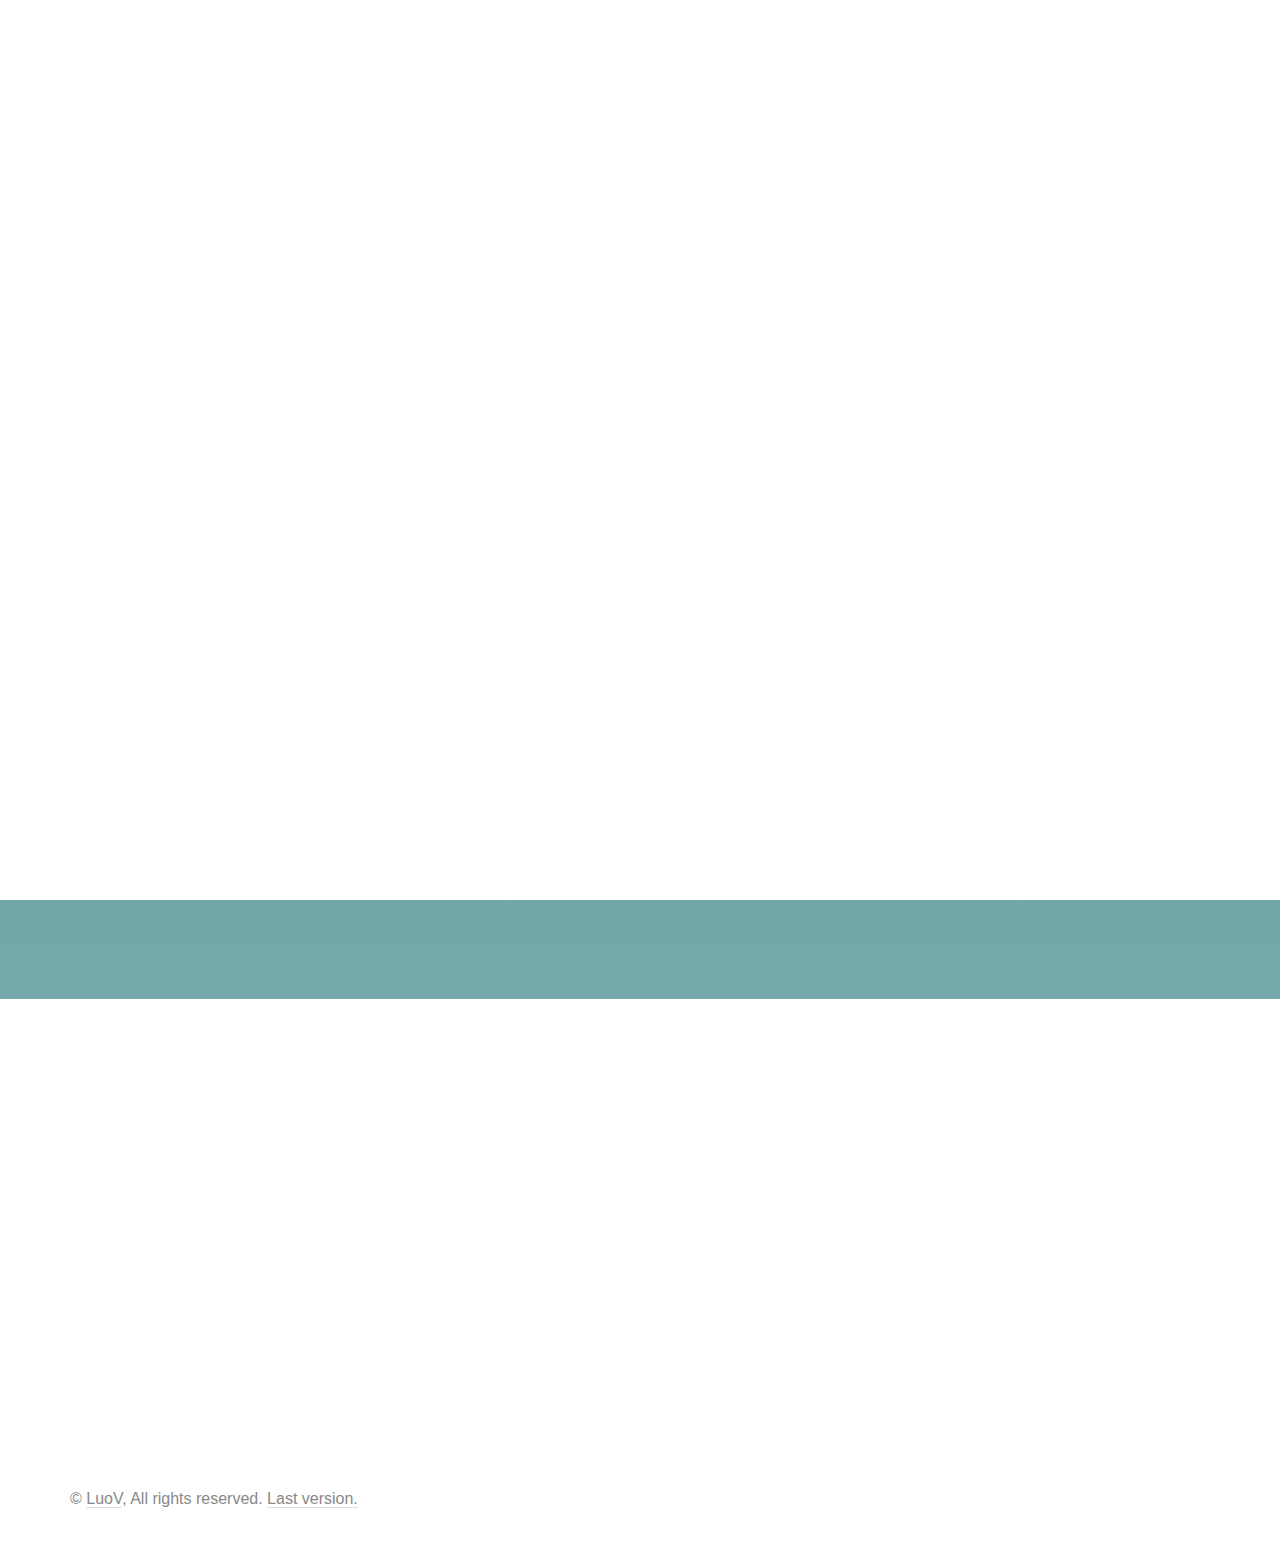
==== time.html @ fd767d5a "修改完成" ====
<!DOCTYPE html>
<html lang="en">

	<head>

		<meta charset="utf-8">
		<meta http-equiv="X-UA-Compatible" content="IE=edge">
		<meta name="viewport" content="width=device-width, initial-scale=1">
		<title>时光 Times -贤柳阁 | LuoV</title>
		<!-- <script type="text/javascript" src="https://cdn.bootcss.com/jquery/3.4.1/jquery.min.js"></script> -->
		<script type="text/javascript" src="assets/js/js.js"></script>
		<script type="text/javascript" src="assets/js/calendar.min.js"></script>
		<!-- <script type="text/javascript" src="assets/js/jump.js"></script> -->
		<!-- Favicon and touch icons -->
		<link rel="shortcut icon" href="assets/ico/favicon.ico">
		<link rel="apple-touch-icon-precomposed" sizes="144x144" href="assets/ico/apple-touch-icon-144-precomposed.png">
		<link rel="apple-touch-icon-precomposed" sizes="114x114" href="assets/ico/apple-touch-icon-114-precomposed.png">
		<link rel="apple-touch-icon-precomposed" sizes="72x72" href="assets/ico/apple-touch-icon-72-precomposed.png">
		<link rel="apple-touch-icon-precomposed" href="assets/ico/apple-touch-icon-57-precomposed.png">

		<!-- CNZZ统计代码 -->
		<script type="text/javascript">
			var cnzz_protocol = (("https:" == document.location.protocol) ? " https://" : " http://");
			document.write(unescape("%3Cspan style='display:none;'  id='cnzz_stat_icon_1274914062'%3E%3C/span%3E%3Cscript src='" +
				cnzz_protocol + "s19.cnzz.com/z_stat.php%3Fid%3D1274914062' type='text/javascript'%3E%3C/script%3E"));
		</script>
		<!-- 百度统计代码 -->
		<script>
			var _hmt = _hmt || [];
			(function() {
				var hm = document.createElement("script");
				hm.src = "https://hm.baidu.com/hm.js?3c99df2096211f5814fd2cfb5d4cb726";
				var s = document.getElementsByTagName("script")[0];
				s.parentNode.insertBefore(hm, s);
			})();
		</script>
		<!-- <script src="https://v1.hitokoto.cn/?c=i&encode=js&select=%23hitokoto" defer></script/> -->
		<script src="https://sdk.jinrishici.com/v2/browser/jinrishici.js" charset="utf-8"></script>
		<!-- CSS -->
		<link rel="stylesheet" href="assets/fonts/googleapis-fonts/fonts.css?family=Roboto:400,100,300,500">
		<link rel="stylesheet" href="assets/bootstrap/css/bootstrap.min.css">
		<link rel="stylesheet" href="assets/css/font-awesome.min.css">
		<link rel="stylesheet" href="assets/css/animate.css">
		<link rel="stylesheet" href="assets/css/form-elements.css">
		<link rel="stylesheet" href="assets/css/style.css">
		<link rel="stylesheet" href="assets/css/media-queries.css">

		<!-- HTML5 Shim and Respond.js IE8 support of HTML5 elements and media queries -->
		<!-- WARNING: Respond.js doesn't work if you view the page via file:// -->
		<!--[if lt IE 9]>
            <script src="https://oss.maxcdn.com/libs/html5shiv/3.7.0/html5shiv.js"></script>
            <script src="https://oss.maxcdn.com/libs/respond.js/1.4.2/respond.min.js"></script>
        <![endif]-->

		<!--[if gte IE 9]>
        	<style type="text/css">
        		.gradient {
        			filter: none;
        		}
        	</style>
        <![endif]-->

	</head>

	<body>

		<!-- Loader -->
		<div class="loader">
			<div class="loader-img"></div>
		</div>

		<!-- Top content -->
		<div class="top-content">

			<div class="top-content-gradient gradient"></div>

			<!-- Top menu -->
			<nav class="navbar navbar-inverse navbar-no-bg" role="navigation">
				<div class="container">
					<div class="navbar-header">
						<button type="button" class="navbar-toggle collapsed" data-toggle="collapse" data-target="#top-navbar-1">
							<span class="sr-only">Site move to new address</span>
							<span class="icon-bar"></span>
							<span class="icon-bar"></span>
							<span class="icon-bar"></span>
						</button>
						<a class="navbar-brand" href="index.html">Eternal charm, Endless sound.</a>
					</div>
					<!-- Collect the nav links, forms, and other content for toggling -->
					<div class="collapse navbar-collapse" id="top-navbar-1">
						<ul class="nav navbar-nav navbar-right">
							<li>
								<span class="li-text">
									<iframe allowtransparency="true" frameborder="0" width="410" height="98" scrolling="no" src="//tianqi.2345.com/plugin/widget/index.htm?s=2&z=3&t=1&v=0&d=2&bd=0&k=000000&f=ffffff&ltf=009944&htf=cc0000&q=1&e=1&a=1&c=54511&w=410&h=98&align=center"></iframe>
								 </span>
							</li>
						</ul>
					</div>
				</div>
			</nav>

			<div class="inner-bg">
				<div class="container">
					<div class="row">
						<div class="col-sm-12 text">
							<h1 class="wow fadeInLeftBig" data-wow-duration="1.5s" data-wow-delay="1s">
								<strong id="content">一寸光阴一寸金，寸金难买寸光阴</strong>
							</h1>
							<div class="timer wow fadeInUp" data-wow-duration="1.5s" data-wow-delay="2.5s">
								<div class="years-wrapper">
									<span class="years"></span> <span class="t-text">years /</span>
								</div>
								<div class="mouths-wrapper">
									<span class="mouths"></span> <span class="t-text">months /</span>
								</div>
								<div class="days-wrapper">
									<span class="days"></span> <span class="t-text">days &nbsp;&nbsp;</span>
								</div>
								<div class="hours-wrapper">
									<span class="hours"></span> <span class="t-text">:</span>
								</div>
								<div class="minutes-wrapper">
									<span class="minutes"></span> <span class="t-text">:</span>
								</div>
								<div class="seconds-wrapper">
									<span class="seconds"></span> <span class="t-text"></span>
								</div>
							</div>
							<div class="description wow fadeInLeftBig" data-wow-duration="1.5s" data-wow-delay="2s">
								<p>
									Today is <span class="week">Sun.</span> the <span class="dayth">0</span> day of this year.<span class="congratulations"></span><br>
									今天是星期<span class="week">日</span><span id="lunarInfo"></span>。现在是<span id="lunarTime">子初</span>。
								</p>
							</div>
							<div class="subscribe wow fadeInUp" data-wow-duration="1.5s" data-wow-delay="3s">
								<div class="row">
									<div class="col-sm-12 features wow fadeIn title">
										<p>这句诗词来自<strong id="pTitle"></strong>,作者是<strong id=author></strong>,全文如下：</p><br />
										<p id="mian"></p>
										<p id="tranInfo">诗词大意：</p><br />
										<p id="translate"></p>

									</div>
								</div>
							</div>
						</div>
					</div>
				</div>
			</div>
		</div>
		<!--<div class="copyrights">&copy;<a href="http://luov.top" title="Mr.Luo">LuoV</a></div>-->

		<!-- More info -->
		<div class="none" style="display: none;">
					
						<div class="" data-wow-duration="1.5s" data-wow-delay="4s">
							<div class="years-wrapper">
								<span class="years"></span> <span class="t-text">years /</span>
							</div>
							<div class="days-wrapper">
								<span class="days"></span> <span class="t-text">days /</span>
							</div>
							<div class="hours-wrapper">
								<span class="hours"></span> <span class="t-text">hours /</span>
							</div>
							<div class="minutes-wrapper">
								<span class="minutes"></span> <span class="t-text">minutes /</span>
							</div>
							<div class="seconds-wrapper">
								<span class="seconds"></span> <span class="t-text">seconds</span>
							</div>
						</div>
		</div>
		<div class="features-container section-container">
			<div class="container">
				<div class="row">
					<div class="col-sm-12 features section-description wow fadeIn">
						<h2>旗下网站 | More website</h2>
						<div class="divider-1 wow fadeInUp"><span></span></div>
					</div>
				</div>

				<div class="row">
					<div class="col-sm-3 features-box wow fadeInDown">
						<a href="//luov.top">
							<div class="features-box-icon">
								<span aria-hidden="true" class="icon_cogs"></span>
							</div>
							<h3>罗先生 | Mr.Luo</h3>
						</a>
						<p>我的个人社交与信息平台展示窗口。<br />A platform window to showcase my personal social and informational presence.</p>
					</div>
					<div class="col-sm-3 features-box wow fadeInUp">
						<div class="features-box-icon">
							<span aria-hidden="true" class="icon_pencil"></span>
						</div>
						<a href="//xian6ge.cn">
							<h3>贤柳阁 | Xian6ge</h3>
						</a>
						<p>个人博客，分享好听的歌曲、生活和技术。<br />A personal blog to share great songs, life and technology.</p>
					</div>
					<div class="col-sm-3 features-box wow fadeInDown">
						<div class="features-box-icon">
							<span aria-hidden="true" class="icon_profile"></span>
						</div>
						<a href="http://tianqi.luov.top/">
							<h3>气象万千 | Weather</h3>
						</a>
						<p>一个简单的天气预报网站。<br />A simple weather forecast website. </p>
					</div>
					<div class="col-sm-3 features-box wow fadeInUp">
						<div class="features-box-icon">
							<span aria-hidden="true" class="icon_pin"></span>
						</div>
						<a href="//reward.luov.top/">
							<h3>打赏 | Reward me</h3>
						</a>
						<p>如果觉得我做的不错，请鼓励！<br />If you think I did a good job, please encourage!</p>
					</div>

				</div>
			</div>
		</div>

		<!-- Footer -->
		<footer>
			<div class="container">
				<div class="row">
					<div class="col-sm-12 footer-copyright">
						<!-- The time of the show is Beijing time. --> &copy; <span id="copyyear"></span>
						<a href="https://luov.top" title="Mr.Luo">LuoV</a>, All rights reserved.
						<span> <a href="/001.html">Last version.</span></a>
						<br/>
						<!-- <span style="font-size:80%;">赣ICP备<a
							 href="http://beian.miit.gov.cn/">18012283</a>号&nbsp;
							<span style="padding-left:25px;background:url(https://s1.ax1x.com/2018/09/29/ilmwIH.png) no-repeat left center"
							 rel="nofollow">赣公网安备<a target="_blank" href="http://www.beian.gov.cn/portal/registerSystemInfo?recordcode=36010202000163"
								 style="display:inline-block;text-decoration:none;height:20px;line-height:20px;">
									36010202000163</a>号</span></span>
						</span> -->
					</div>
					<div class="myinfo"></div>
					<div class="myinfo"></div>
				</div>
			</div>
		</footer>

		<!-- Javascript -->
		<script src="assets/js/jquery-1.11.1.min.js"></script>
		<script src="assets/bootstrap/js/bootstrap.min.js"></script>
		<script src="assets/js/jquery.backstretch.min.js"></script>
		<!--<script src="assets/js/jquery.countdown.min.js"></script>-->
		<script src="assets/js/js.js"></script>
		<script src="assets/js/wow.min.js"></script>
		<script src="assets/js/retina-1.1.0.min.js"></script>
		<script src="assets/js/scripts.js"></script>
		<script>
		
		</script>
<script>
WIDGET = {
  CONFIG: {
    "modules": "01234",
    "background": 1,
    "tmpColor": "FFFFFF",
    "tmpSize": 16,
    "cityColor": "FFFFFF",
    "citySize": 16,
    "aqiSize": 16,
    "weatherIconSize": 24,
    "alertIconSize": 18,
    "padding": "10px 10px 10px 10px",
    "shadow": "1",
    "language": "auto",
    "borderRadius": 5,
    "fixed": "false",
    "vertical": "middle",
    "horizontal": "center",
    "key": "F2c7f5en2C"
  }
}
</script>
<script src="https://apip.weatherdt.com/simple/static/js/weather-simple-common.js?v=2.0"></script>
		<!--[if lt IE 10]>
            <script src="assets/js/placeholder.js"></script>
        <![endif]-->

	</body>

</html>
---- assets/fonts/googleapis-fonts/fonts.css ----
/* vietnamese */
@font-face {
  font-family: 'Source Sans Pro';
  font-style: normal;
  font-weight: 300;
  src: local('Source Sans Pro Light'), local('SourceSansPro-Light'), url(./toadOcfmlt9b38dHJxOBGD_j0nMiB9fPhg_k1wdK2h0.woff2) format('woff2');
  unicode-range: U+0102-0103, U+1EA0-1EF9, U+20AB;
}
/* latin-ext */
@font-face {
  font-family: 'Source Sans Pro';
  font-style: normal;
  font-weight: 300;
  src: local('Source Sans Pro Light'), local('SourceSansPro-Light'), url(./toadOcfmlt9b38dHJxOBGDRVvBvQIc1z78c__uoBcyI.woff2) format('woff2');
  unicode-range: U+0100-024F, U+1E00-1EFF, U+20A0-20AB, U+20AD-20CF, U+2C60-2C7F, U+A720-A7FF;
}
/* latin */
@font-face {
  font-family: 'Source Sans Pro';
  font-style: normal;
  font-weight: 300;
  src: local('Source Sans Pro Light'), local('SourceSansPro-Light'), url(./toadOcfmlt9b38dHJxOBGOode0-EuMkY--TSyExeINg.woff2) format('woff2');
  unicode-range: U+0000-00FF, U+0131, U+0152-0153, U+02C6, U+02DA, U+02DC, U+2000-206F, U+2074, U+20AC, U+2212, U+2215, U+E0FF, U+EFFD, U+F000;
}
/* vietnamese */
@font-face {
  font-family: 'Source Sans Pro';
  font-style: normal;
  font-weight: 400;
  src: local('Source Sans Pro'), local('SourceSansPro-Regular'), url(./ODelI1aHBYDBqgeIAH2zlNOAHFN6BivSraYkjhveRHY.woff2) format('woff2');
  unicode-range: U+0102-0103, U+1EA0-1EF9, U+20AB;
}
/* latin-ext */
@font-face {
  font-family: 'Source Sans Pro';
  font-style: normal;
  font-weight: 400;
  src: local('Source Sans Pro'), local('SourceSansPro-Regular'), url(./ODelI1aHBYDBqgeIAH2zlC2Q8seG17bfDXYR_jUsrzg.woff2) format('woff2');
  unicode-range: U+0100-024F, U+1E00-1EFF, U+20A0-20AB, U+20AD-20CF, U+2C60-2C7F, U+A720-A7FF;
}
/* latin */
@font-face {
  font-family: 'Source Sans Pro';
  font-style: normal;
  font-weight: 400;
  src: local('Source Sans Pro'), local('SourceSansPro-Regular'), url(./ODelI1aHBYDBqgeIAH2zlNV_2ngZ8dMf8fLgjYEouxg.woff2) format('woff2');
  unicode-range: U+0000-00FF, U+0131, U+0152-0153, U+02C6, U+02DA, U+02DC, U+2000-206F, U+2074, U+20AC, U+2212, U+2215, U+E0FF, U+EFFD, U+F000;
}
/* vietnamese */
@font-face {
  font-family: 'Source Sans Pro';
  font-style: normal;
  font-weight: 600;
  src: local('Source Sans Pro Semibold'), local('SourceSansPro-Semibold'), url(./toadOcfmlt9b38dHJxOBGClYwVOhDRq2vbpGRTZ7bbs.woff2) format('woff2');
  unicode-range: U+0102-0103, U+1EA0-1EF9, U+20AB;
}
/* latin-ext */
@font-face {
  font-family: 'Source Sans Pro';
  font-style: normal;
  font-weight: 600;
  src: local('Source Sans Pro Semibold'), local('SourceSansPro-Semibold'), url(./toadOcfmlt9b38dHJxOBGFKFh1TDTPrUZWzVp6FtpG8.woff2) format('woff2');
  unicode-range: U+0100-024F, U+1E00-1EFF, U+20A0-20AB, U+20AD-20CF, U+2C60-2C7F, U+A720-A7FF;
}
/* latin */
@font-face {
  font-family: 'Source Sans Pro';
  font-style: normal;
  font-weight: 600;
  src: local('Source Sans Pro Semibold'), local('SourceSansPro-Semibold'), url(./toadOcfmlt9b38dHJxOBGCOFnW3Jk0f09zW_Yln67Ac.woff2) format('woff2');
  unicode-range: U+0000-00FF, U+0131, U+0152-0153, U+02C6, U+02DA, U+02DC, U+2000-206F, U+2074, U+20AC, U+2212, U+2215, U+E0FF, U+EFFD, U+F000;
}
/* vietnamese */
@font-face {
  font-family: 'Source Sans Pro';
  font-style: normal;
  font-weight: 700;
  src: local('Source Sans Pro Bold'), local('SourceSansPro-Bold'), url(./toadOcfmlt9b38dHJxOBGDovqjS_dXPZszO_XltPdNg.woff2) format('woff2');
  unicode-range: U+0102-0103, U+1EA0-1EF9, U+20AB;
}
/* latin-ext */
@font-face {
  font-family: 'Source Sans Pro';
  font-style: normal;
  font-weight: 700;
  src: local('Source Sans Pro Bold'), local('SourceSansPro-Bold'), url(./toadOcfmlt9b38dHJxOBGFxe-GPfKKFmiXaJ_Q0GFr8.woff2) format('woff2');
  unicode-range: U+0100-024F, U+1E00-1EFF, U+20A0-20AB, U+20AD-20CF, U+2C60-2C7F, U+A720-A7FF;
}
/* latin */
@font-face {
  font-family: 'Source Sans Pro';
  font-style: normal;
  font-weight: 700;
  src: local('Source Sans Pro Bold'), local('SourceSansPro-Bold'), url(./toadOcfmlt9b38dHJxOBGEo0As1BFRXtCDhS66znb_k.woff2) format('woff2');
  unicode-range: U+0000-00FF, U+0131, U+0152-0153, U+02C6, U+02DA, U+02DC, U+2000-206F, U+2074, U+20AC, U+2212, U+2215, U+E0FF, U+EFFD, U+F000;
}
/* vietnamese */
@font-face {
  font-family: 'Source Sans Pro';
  font-style: italic;
  font-weight: 300;
  src: local('Source Sans Pro Light Italic'), local('SourceSansPro-LightIt'), url(./fpTVHK8qsXbIeTHTrnQH6E78GtRp3lhchupCJNw8t58.woff2) format('woff2');
  unicode-range: U+0102-0103, U+1EA0-1EF9, U+20AB;
}
/* latin-ext */
@font-face {
  font-family: 'Source Sans Pro';
  font-style: italic;
  font-weight: 300;
  src: local('Source Sans Pro Light Italic'), local('SourceSansPro-LightIt'), url(./fpTVHK8qsXbIeTHTrnQH6Lpx497t94oDua8KfAL9f-E.woff2) format('woff2');
  unicode-range: U+0100-024F, U+1E00-1EFF, U+20A0-20AB, U+20AD-20CF, U+2C60-2C7F, U+A720-A7FF;
}
/* latin */
@font-face {
  font-family: 'Source Sans Pro';
  font-style: italic;
  font-weight: 300;
  src: local('Source Sans Pro Light Italic'), local('SourceSansPro-LightIt'), url(./fpTVHK8qsXbIeTHTrnQH6MAjkyiewWYrWZc50I8hK7I.woff2) format('woff2');
  unicode-range: U+0000-00FF, U+0131, U+0152-0153, U+02C6, U+02DA, U+02DC, U+2000-206F, U+2074, U+20AC, U+2212, U+2215, U+E0FF, U+EFFD, U+F000;
}
/* vietnamese */
@font-face {
  font-family: 'Source Sans Pro';
  font-style: italic;
  font-weight: 400;
  src: local('Source Sans Pro Italic'), local('SourceSansPro-It'), url(./M2Jd71oPJhLKp0zdtTvoM7YHq4FgHI02B8rPccK0FJQ.woff2) format('woff2');
  unicode-range: U+0102-0103, U+1EA0-1EF9, U+20AB;
}
/* latin-ext */
@font-face {
  font-family: 'Source Sans Pro';
  font-style: italic;
  font-weight: 400;
  src: local('Source Sans Pro Italic'), local('SourceSansPro-It'), url(./M2Jd71oPJhLKp0zdtTvoM40tgx99jmYGv_xzYuwd1rU.woff2) format('woff2');
  unicode-range: U+0100-024F, U+1E00-1EFF, U+20A0-20AB, U+20AD-20CF, U+2C60-2C7F, U+A720-A7FF;
}
/* latin */
@font-face {
  font-family: 'Source Sans Pro';
  font-style: italic;
  font-weight: 400;
  src: local('Source Sans Pro Italic'), local('SourceSansPro-It'), url(./M2Jd71oPJhLKp0zdtTvoMxgy2Fsj5sj3EzlXpqVXRKo.woff2) format('woff2');
  unicode-range: U+0000-00FF, U+0131, U+0152-0153, U+02C6, U+02DA, U+02DC, U+2000-206F, U+2074, U+20AC, U+2212, U+2215, U+E0FF, U+EFFD, U+F000;
}
/* vietnamese */
@font-face {
  font-family: 'Source Sans Pro';
  font-style: italic;
  font-weight: 600;
  src: local('Source Sans Pro Semibold Italic'), local('SourceSansPro-SemiboldIt'), url(./fpTVHK8qsXbIeTHTrnQH6CzM2XYAq8cDhaXsrN8WXcA.woff2) format('woff2');
  unicode-range: U+0102-0103, U+1EA0-1EF9, U+20AB;
}
/* latin-ext */
@font-face {
  font-family: 'Source Sans Pro';
  font-style: italic;
  font-weight: 600;
  src: local('Source Sans Pro Semibold Italic'), local('SourceSansPro-SemiboldIt'), url(./fpTVHK8qsXbIeTHTrnQH6OXKTZYPNtG1yMB_YJSqlic.woff2) format('woff2');
  unicode-range: U+0100-024F, U+1E00-1EFF, U+20A0-20AB, U+20AD-20CF, U+2C60-2C7F, U+A720-A7FF;
}
/* latin */
@font-face {
  font-family: 'Source Sans Pro';
  font-style: italic;
  font-weight: 600;
  src: local('Source Sans Pro Semibold Italic'), local('SourceSansPro-SemiboldIt'), url(./fpTVHK8qsXbIeTHTrnQH6GQKuzMuncr0JB710wa2dPI.woff2) format('woff2');
  unicode-range: U+0000-00FF, U+0131, U+0152-0153, U+02C6, U+02DA, U+02DC, U+2000-206F, U+2074, U+20AC, U+2212, U+2215, U+E0FF, U+EFFD, U+F000;
}
---- assets/css/form-elements.css ----
input[type="text"], 
textarea, 
textarea.form-control {
	height: 50px;
    margin: 0;
    padding: 0 20px;
    vertical-align: middle;
    background: #fff;
    border: 0;
    font-family: 'Roboto', sans-serif;
    font-size: 16px;
    font-weight: 300;
    line-height: 50px;
    color: #888;
    -moz-border-radius: 4px; -webkit-border-radius: 4px; border-radius: 4px;
    -moz-box-shadow: none; -webkit-box-shadow: none; box-shadow: none;
    -o-transition: all .3s; -moz-transition: all .3s; -webkit-transition: all .3s; -ms-transition: all .3s; transition: all .3s;
}

textarea, 
textarea.form-control {
	padding-top: 10px;
	padding-bottom: 10px;
	line-height: 30px;
}

input[type="text"]:focus, 
textarea:focus, 
textarea.form-control:focus {
	outline: 0;
	background: #fff;
    border: 0;
    -moz-box-shadow: none; -webkit-box-shadow: none; box-shadow: none;
}

input[type="text"]:-moz-placeholder, textarea:-moz-placeholder, textarea.form-control:-moz-placeholder { color: #888; }
input[type="text"]:-ms-input-placeholder, textarea:-ms-input-placeholder, textarea.form-control:-ms-input-placeholder { color: #888; }
input[type="text"]::-webkit-input-placeholder, textarea::-webkit-input-placeholder, textarea.form-control::-webkit-input-placeholder { color: #888; }



button.btn {
	height: 50px;
    margin: 0;
    padding: 0 20px;
    vertical-align: middle;
    background: #de995e;
    border: 0;
    font-family: 'Roboto', sans-serif;
    font-size: 16px;
    font-weight: 300;
    line-height: 50px;
    color: #fff;
    -moz-border-radius: 4px; -webkit-border-radius: 4px; border-radius: 4px;
    text-shadow: none;
    -moz-box-shadow: none; -webkit-box-shadow: none; box-shadow: none;
    -o-transition: all .3s; -moz-transition: all .3s; -webkit-transition: all .3s; -ms-transition: all .3s; transition: all .3s;
}

button.btn:hover { opacity: 0.6; color: #fff; }

button.btn:active { outline: 0; opacity: 0.6; color: #fff; -moz-box-shadow: none; -webkit-box-shadow: none; box-shadow: none; }

button.btn:focus { outline: 0; opacity: 0.6; background: #de995e; color: #fff; }

button.btn:active:focus, button.btn.active:focus { outline: 0; opacity: 0.6; background: #de995e; color: #fff; }
---- assets/css/style.css ----
body {
    font-family: 'Roboto', sans-serif;
    font-size: 16px;
    font-weight: 300;
    color: #888;
    line-height: 30px;
    text-align: left;
}

strong { font-weight: 500; }

a, a:hover, a:focus {
	color: #de995e;
	text-decoration: none;
    -o-transition: all .3s; -moz-transition: all .3s; -webkit-transition: all .3s; -ms-transition: all .3s; transition: all .3s;
}

h1, h2 {
	margin-top: 10px;
	font-size: 38px;
    font-weight: 100;
    color: #555;
    line-height: 50px;
}

h3 {
	font-size: 22px;
    font-weight: 300;
    color: #555;
    line-height: 30px;
}

img { max-width: 100%; }

.medium-paragraph {
	font-size: 18px;
	line-height: 32px;
}

::-moz-selection { background: #de995e; color: #fff; text-shadow: none; }
::selection { background: #de995e; color: #fff; text-shadow: none; }


/***** Loader *****/

.loader {
	position: fixed;
	top: 0;
	left: 0;
	right: 0;
	bottom: 0;
	width: 100%;
	height: 100%;
	background: #fff;
	overflow: hidden !important;
	z-index: 99999;
}

.loader-img {
	position: absolute;
	left: 50%;
	top: 50%;
	margin: -30px 0 0 -30px;
	width: 60px;
	height: 60px;
	background: url(../img/loading.gif) center center no-repeat;
}


/***** General style, all sections *****/

.section-container {
    margin: 0 auto;
    padding-bottom: 80px;
}

.section-description {
	margin-top: 60px;
    padding-bottom: 10px;
}

.section-description p {
    margin-top: 20px;
}


/***** Divider *****/

.divider-1 span {
	display: inline-block;
	width: 200px;
	height: 1px;
	background: #ddd;
}


/***** Top menu *****/

.navbar {
	padding-top: 10px;
	background: #333;
	background: rgba(51, 51, 51, 0.3);
	border: 0;
	-o-transition: all .3s; -moz-transition: all .3s; -webkit-transition: all .3s; -ms-transition: all .3s; transition: all .3s;
}
.navbar.navbar-no-bg { background: none; }

ul.navbar-nav {
	font-size: 16px;
	color: #fff;
}

.navbar-inverse ul.navbar-nav li { padding-top: 8px; padding-bottom: 8px; }

.navbar-inverse ul.navbar-nav li .li-text { opacity: 0.8; }

.navbar-inverse ul.navbar-nav li a { display: inline; padding: 0; color: #fff; }
.navbar-inverse ul.navbar-nav li a:hover { color: #fff; opacity: 1; border-bottom: 1px solid #fff; }
.navbar-inverse ul.navbar-nav li a:focus { color: #fff; outline: 0; opacity: 1; border-bottom: 1px solid #fff; }

.navbar-inverse ul.navbar-nav li .li-social a {
	margin: 0 5px;
	font-size: 28px;
	vertical-align: middle;
}
.navbar-inverse ul.navbar-nav li .li-social a:hover, 
.navbar-inverse ul.navbar-nav li .li-social a:focus { opacity: 0.6; border: 0; color: #fff; }

.navbar-brand {
	width: 104px;
	background: url(../img/logo.png) left center no-repeat;
	text-indent: -99999px;
}
.navbar>.container .navbar-brand { margin-left: 0; }


/***** Top content *****/

.inner-bg {
    padding: 120px 0 200px 0;
}

.top-content {
	position: relative;
}

.top-content-gradient {
	position: absolute;
	top: 0;
	left: 0;
	width: 100%;
	height: 100%;
	opacity: 0.7;
	
	background: rgb(34,112,115); /* Old browsers */
	/* IE9 SVG, needs conditional override of 'filter' to 'none' */
	background: url([data-uri]);
	background: -moz-linear-gradient(top,  rgba(34,112,115,1) 0%, rgba(57,131,134,1) 100%); /* FF3.6+ */
	background: -webkit-gradient(linear, left top, left bottom, color-stop(0%,rgba(34,112,115,1)), color-stop(100%,rgba(57,131,134,1))); /* Chrome,Safari4+ */
	background: -webkit-linear-gradient(top,  rgba(34,112,115,1) 0%,rgba(57,131,134,1) 100%); /* Chrome10+,Safari5.1+ */
	background: -o-linear-gradient(top,  rgba(34,112,115,1) 0%,rgba(57,131,134,1) 100%); /* Opera 11.10+ */
	background: -ms-linear-gradient(top,  rgba(34,112,115,1) 0%,rgba(57,131,134,1) 100%); /* IE10+ */
	background: linear-gradient(to bottom,  rgba(34,112,115,1) 0%,rgba(57,131,134,1) 100%); /* W3C */
	filter: progid:DXImageTransform.Microsoft.gradient( startColorstr='#227073', endColorstr='#398386',GradientType=0 ); /* IE6-8 */
}

.top-content .text {
	color: #fff;
}

.top-content .text h1 { color: #fff; }

.top-content .description {
	margin: 20px 0 10px 0;
}

.top-content .description p { opacity: 0.8; 
	font-size: 20px;}

.timer {
    margin-top: 50px;
}
.timer .years-wrapper,
.timer .mouths-wrapper,
.timer .days-wrapper,
.timer .hours-wrapper,
.timer .minutes-wrapper,
.timer .seconds-wrapper,
.countdown .years-wrapper,
.countdown .mouths-wrapper,
.countdown .days-wrapper,
.countdown .hours-wrapper,
.countdown .minutes-wrapper,
.countdown .seconds-wrapper{
    display: inline-block;
}

.timer .years,
.timer .mouths,
.timer .days,
.timer .hours,
.timer .minutes,
.timer .seconds {
    font-size: 80px;
    font-weight: 100;
    line-height: 90px;
}
.countdown{
	margin-top: 20px;
	}
.countdown .years,
.countdown .mouths,
.countdown .days,
.countdown .hours,
.countdown .minutes,
.countdown .seconds {
    font-size: 50px;
    font-weight: 100;
    line-height: 60px;
}

.timer .t-text,
.countdown .t-text
{ opacity: 0.8; }

.subscribe {
	position: relative;
	margin-top: 55px;
}

.subscribe input.subscribe-email {
	width: 320px;
}

.subscribe .success-message {
	display: none;
	opacity: 0.8;
}

.subscribe .error-message {
	display: none;
	position: absolute;
	left: 0;
	bottom: -60px;
	width: 100%;
	opacity: 0.8;
}


/***** Features *****/

.features {
	padding-bottom: 30px;
}

/* .features p{
	font-size: 20px;
} */

.features-box {
	padding-top: 15px;
	padding-bottom: 15px;
}

.features-box .features-box-icon {
    font-size: 70px;
    color: #de995e;
    line-height: 70px;
}

.features-box h3 {
	margin-top: 15px;
}
.website h3{
	color: #F3F3F3;
}

.title{
	font-size: 18px;
}

/***** Footer *****/

footer {
	padding: 0 0 35px 0;
}

.footer-copyright a { color: #888; border-bottom: 1px solid #ddd; }
.footer-copyright a:hover, .footer-copyright a:focus { color: #888; border: 0; }
.myinfo{
	display: none;
}
---- assets/css/media-queries.css ----
@media (min-width: 992px) and (max-width: 1199px) {
	
    .timer .hours, .timer .minutes, .timer .seconds { font-size: 60px; line-height: 70px; }
	
	.countdown .hours,
	.countdown .minutes,
	.countdown .seconds { font-size: 40px; line-height: 50px; }
	
}


@media (min-width: 768px) and (max-width: 991px) {
	
	.inner-bg { padding: 100px 0 160px 0; }
	
    .timer .mouths, .timer .days, .timer .hours, .timer .minutes, .timer .seconds { font-size: 46px; line-height: 60px; }
	
	.countdown .hours,
	.countdown .minutes,
	.countdown .seconds { font-size: 30px; line-height: 40px; }

}


@media (max-width: 767px) {
	
	body { text-align: center; }
	
	.navbar { padding-top: 0; }
	.navbar.navbar-no-bg { background: #333; 
	/* background: rgba(51, 51, 51, 0.9); */
	 background:#f0d784e6}
	.navbar>.container .navbar-brand { height: 80px; margin-left: 15px; }
	.navbar-collapse { border: 0; }
	.navbar-toggle { margin-top: 22px; }
	.navbar-inverse ul.navbar-nav li .li-social a { display: inline-block; padding-top: 5px; }
	
	.inner-bg { padding: 100px 0 70px 0; }
	.top-content .text { padding-top: 0; padding-bottom: 60px; }
	.subscribe input.subscribe-email, .subscribe button { width: 100%; }
	
	
	.countdown .hours,
	.countdown .minutes,
	.countdown .seconds { font-size: 30px; line-height: 40px; }
    .timer .hours, .timer .minutes, .timer .seconds { font-size: 46px; line-height: 60px; }

}

@media (max-width: 415px) {
	
	h1, h2 { font-size: 32px; }

}


/* Retina-ize images/icons */

@media
only screen and (-webkit-min-device-pixel-ratio: 2),
only screen and (   min--moz-device-pixel-ratio: 2),
only screen and (     -o-min-device-pixel-ratio: 2/1),
only screen and (        min-device-pixel-ratio: 2),
only screen and (                min-resolution: 192dpi),
only screen and (                min-resolution: 2dppx) {
	
	/* logo */
    .navbar-brand {
    	background-image: url(../img/logo@2x.png) !important; background-repeat: no-repeat !important; background-size: 104px 50px !important;
    }
	
}
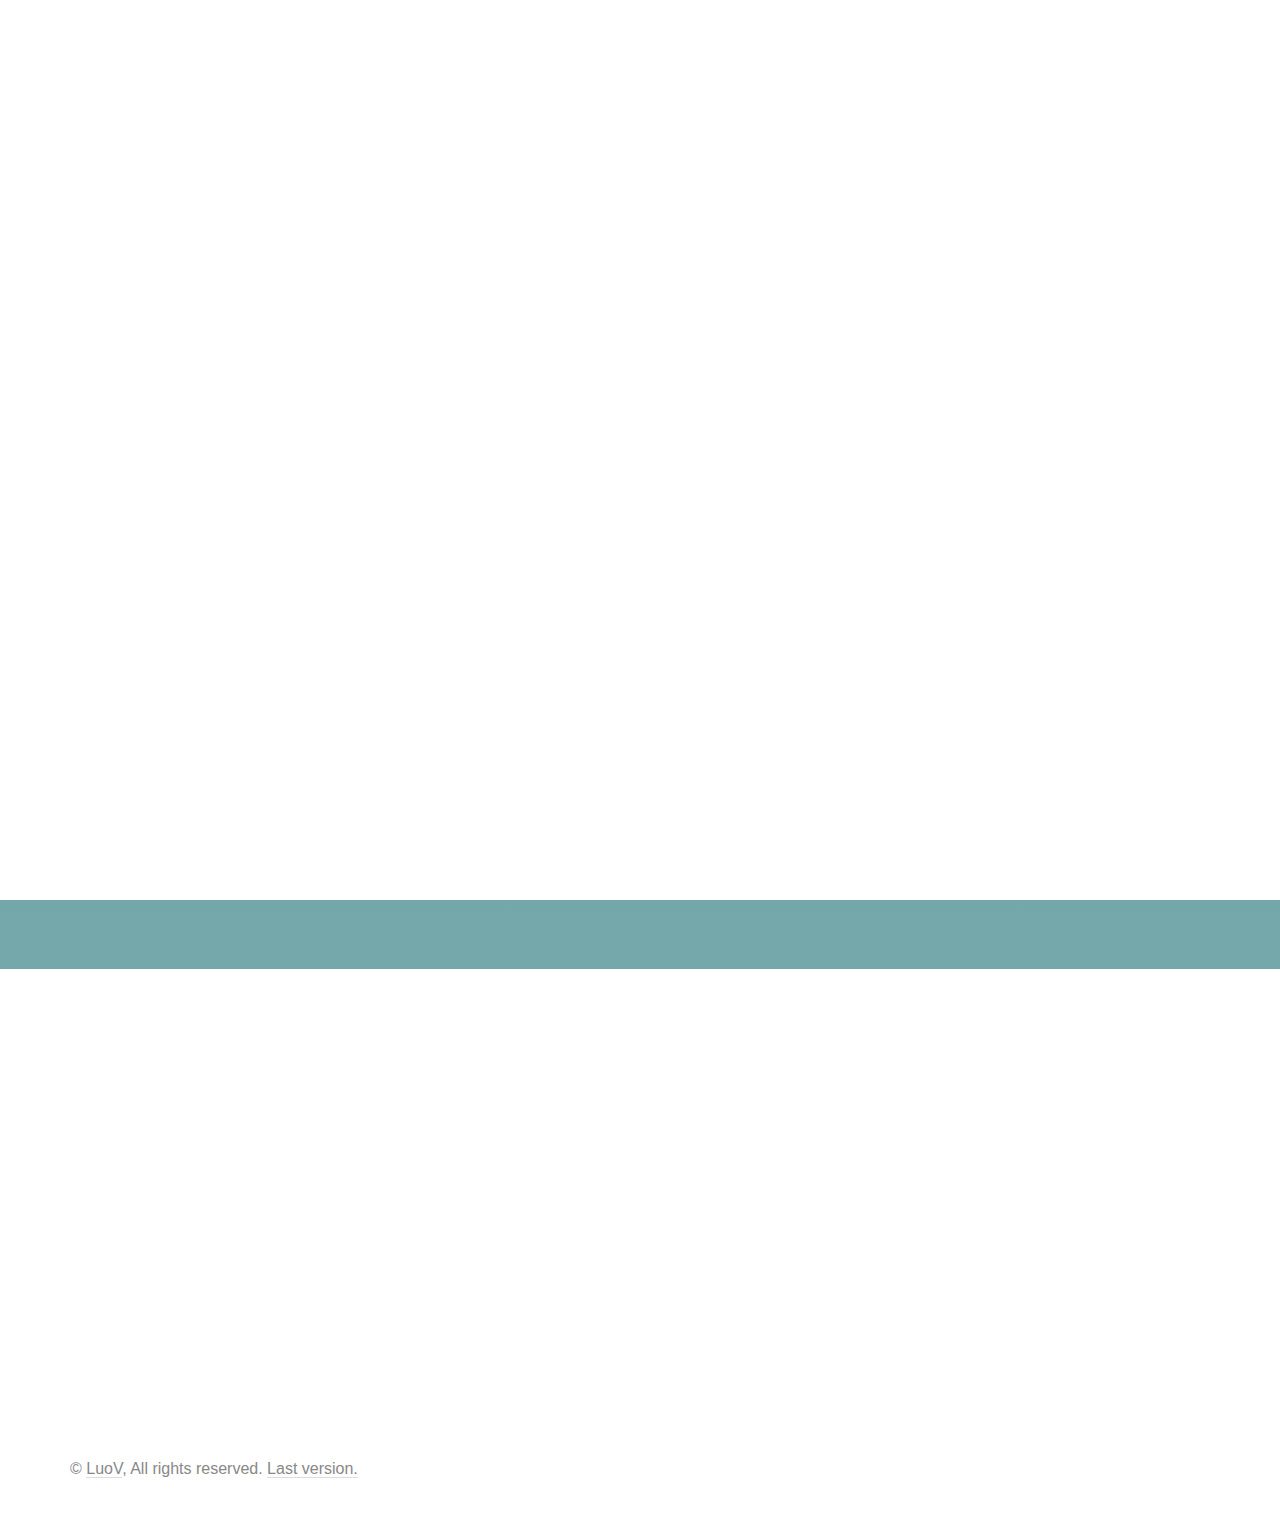
==== commit 8a743124: "完善多行诗句的展示方案" ====
--- a/time.html
+++ b/time.html
@@ -134,7 +134,7 @@
 							</div>
 							<div class="subscribe wow fadeInUp" data-wow-duration="1.5s" data-wow-delay="3s">
 								<div class="row">
-									<div class="col-sm-12 features wow fadeIn title">
+									<div class="title">
 										<p>这句诗词来自<strong id="pTitle"></strong>,作者是<strong id=author></strong>,全文如下：</p><br />
 										<p id="mian"></p>
 										<p id="tranInfo">诗词大意：</p><br />
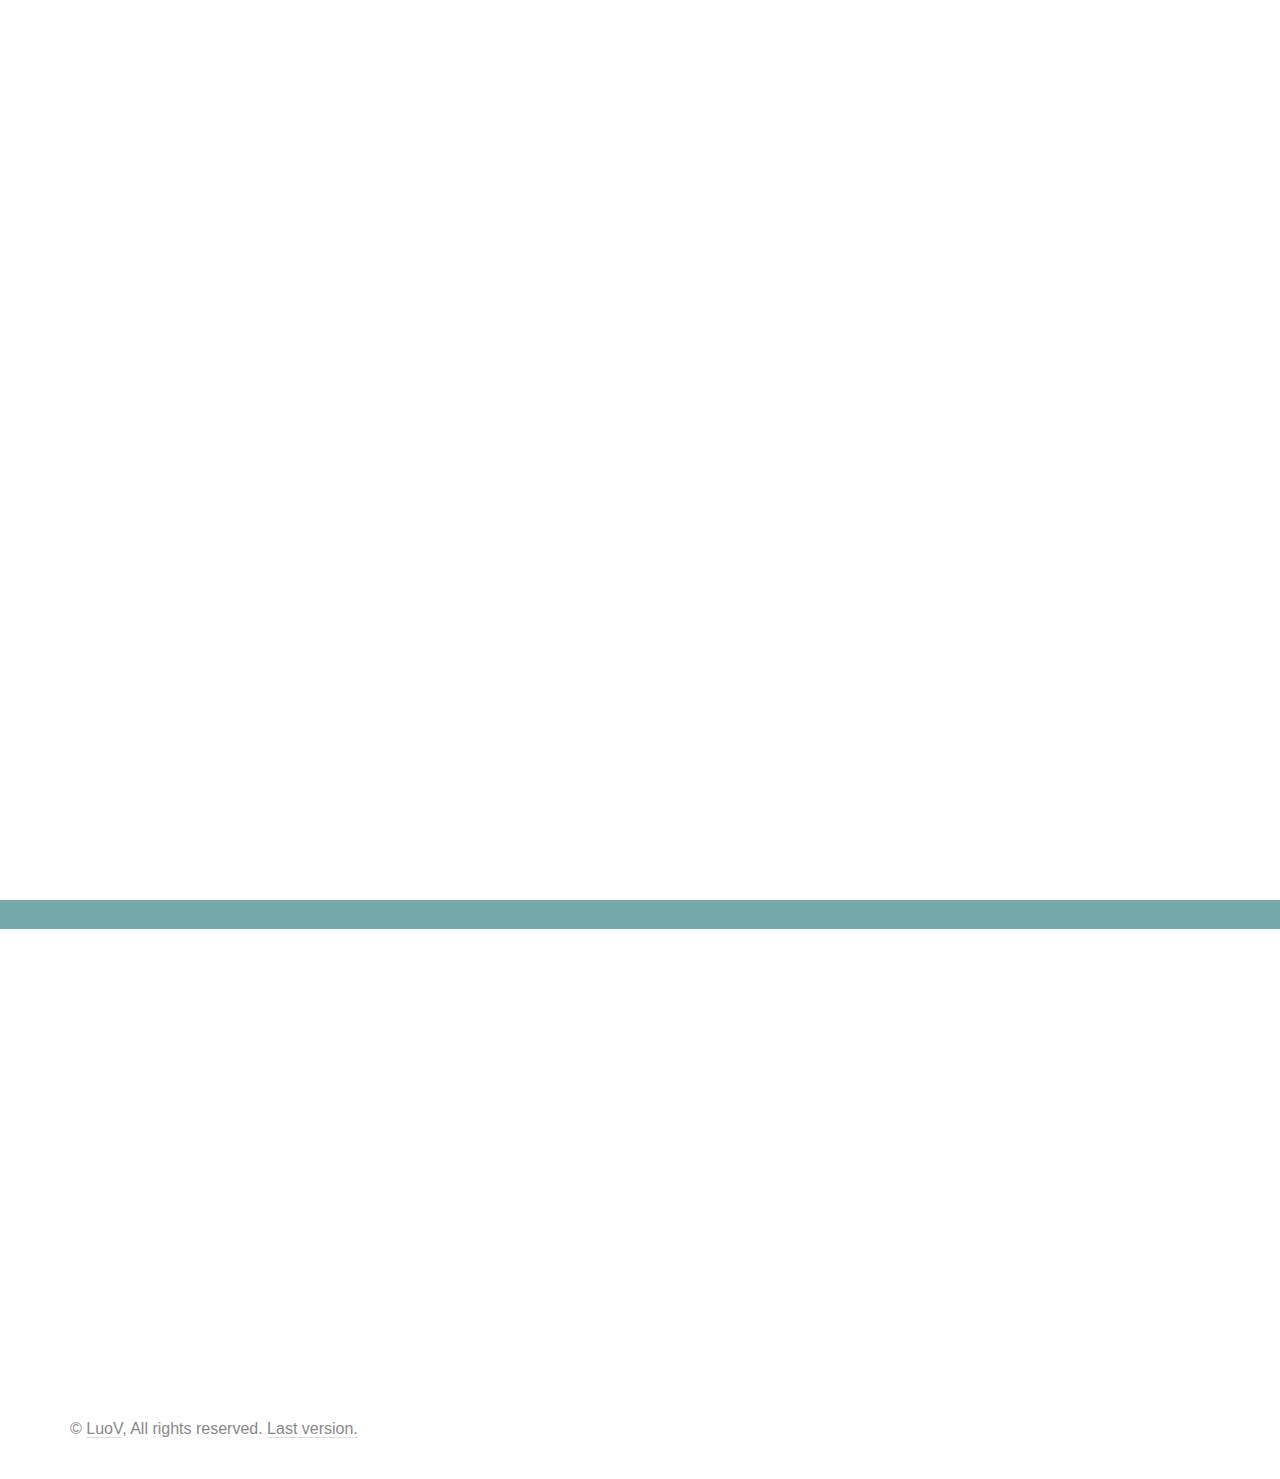
==== commit a22efae4: "Update time.html" ====
--- a/time.html
+++ b/time.html
@@ -137,7 +137,7 @@
 									<div class="title">
 										<p>这句诗词来自<strong id="pTitle"></strong>,作者是<strong id=author></strong>,全文如下：</p><br />
 										<p id="mian"></p>
-										<p id="tranInfo">诗词大意：</p><br />
+										<strong id="tranInfo">诗词大意：</strong><br />
 										<p id="translate"></p>
 
 									</div>
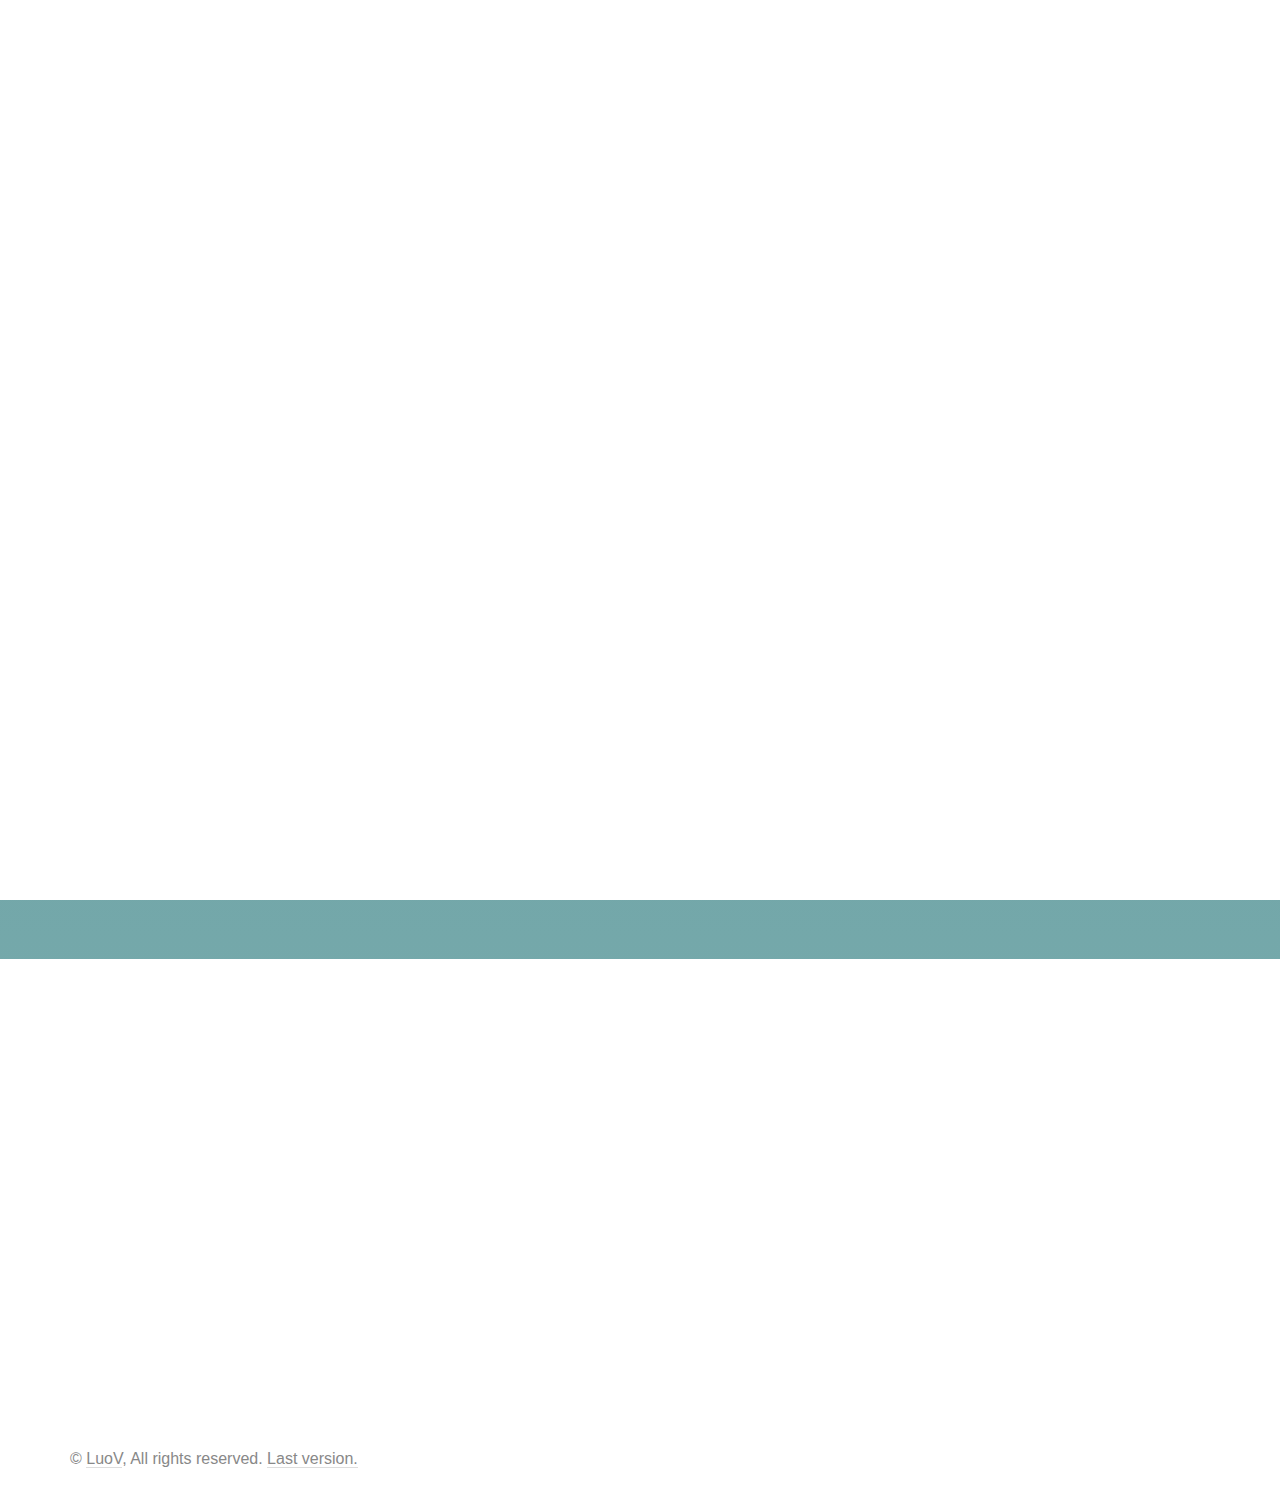
==== commit 4b77726f: "update" ====
--- a/time.html
+++ b/time.html
@@ -137,6 +137,7 @@
 									<div class="title">
 										<p>这句诗词来自<strong id="pTitle"></strong>,作者是<strong id=author></strong>,全文如下：</p><br />
 										<p id="mian"></p>
+										<div style="height: 30px;"></div>
 										<strong id="tranInfo">诗词大意：</strong><br />
 										<p id="translate"></p>
 
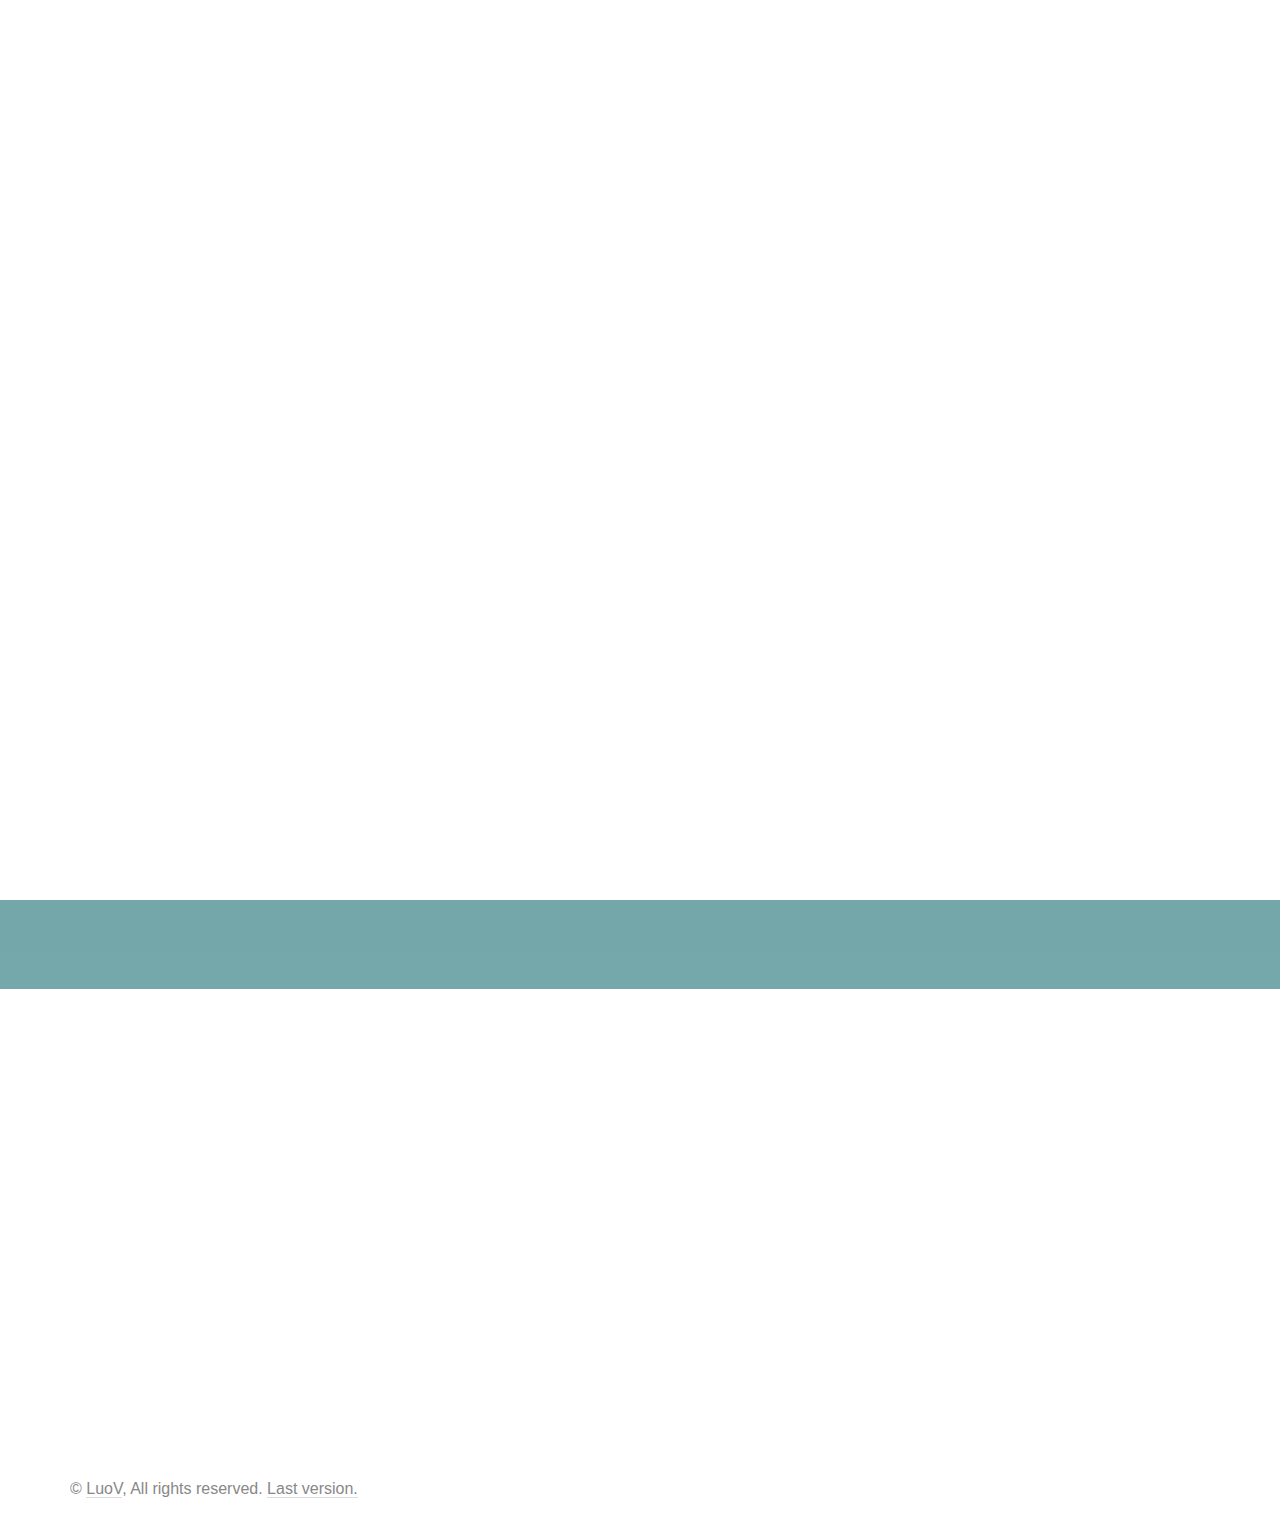
==== commit da7e6e49: "Update time.html" ====
--- a/time.html
+++ b/time.html
@@ -134,13 +134,12 @@
 							</div>
 							<div class="subscribe wow fadeInUp" data-wow-duration="1.5s" data-wow-delay="3s">
 								<div class="row">
-									<div class="title">
+									<div class="col-sm-12 features wow fadeIn title">
 										<p>这句诗词来自<strong id="pTitle"></strong>,作者是<strong id=author></strong>,全文如下：</p><br />
 										<p id="mian"></p>
 										<div style="height: 30px;"></div>
 										<strong id="tranInfo">诗词大意：</strong><br />
 										<p id="translate"></p>
-
 									</div>
 								</div>
 							</div>
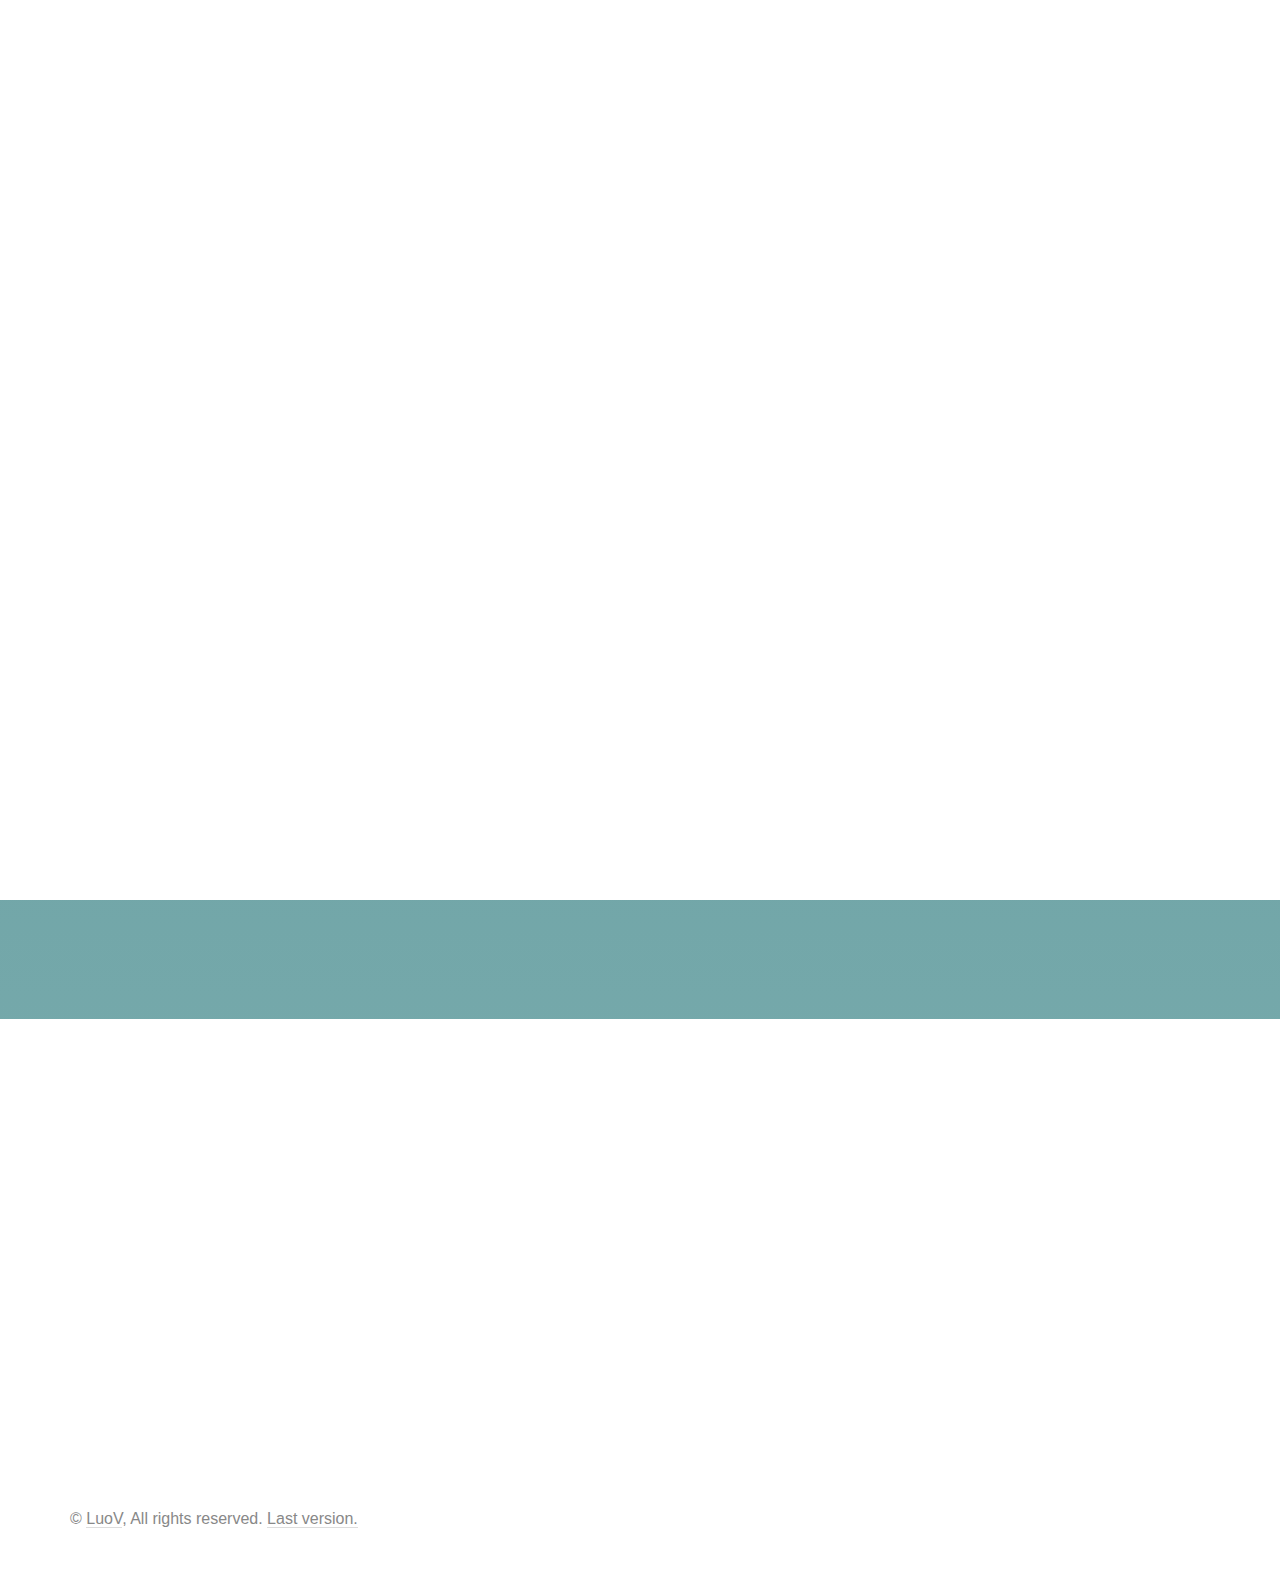
==== commit 2156ea78: "Update time.html" ====
--- a/time.html
+++ b/time.html
@@ -135,8 +135,8 @@
 							<div class="subscribe wow fadeInUp" data-wow-duration="1.5s" data-wow-delay="3s">
 								<div class="row">
 									<div class="col-sm-12 features wow fadeIn title">
-										<p>这句诗词来自<strong id="pTitle"></strong>,作者是<strong id=author></strong>,全文如下：</p><br />
-										<p id="mian"></p>
+										<p>这句诗词来自<strong id="pTitle">增广贤文</strong>,作者是<strong id=author>【明代】佚名</strong>,全文如下：</p><br />
+										<p id="mian">一寸光阴一寸金，寸金难买寸光阴。</p>
 										<div style="height: 30px;"></div>
 										<strong id="tranInfo">诗词大意：</strong><br />
 										<p id="translate"></p>
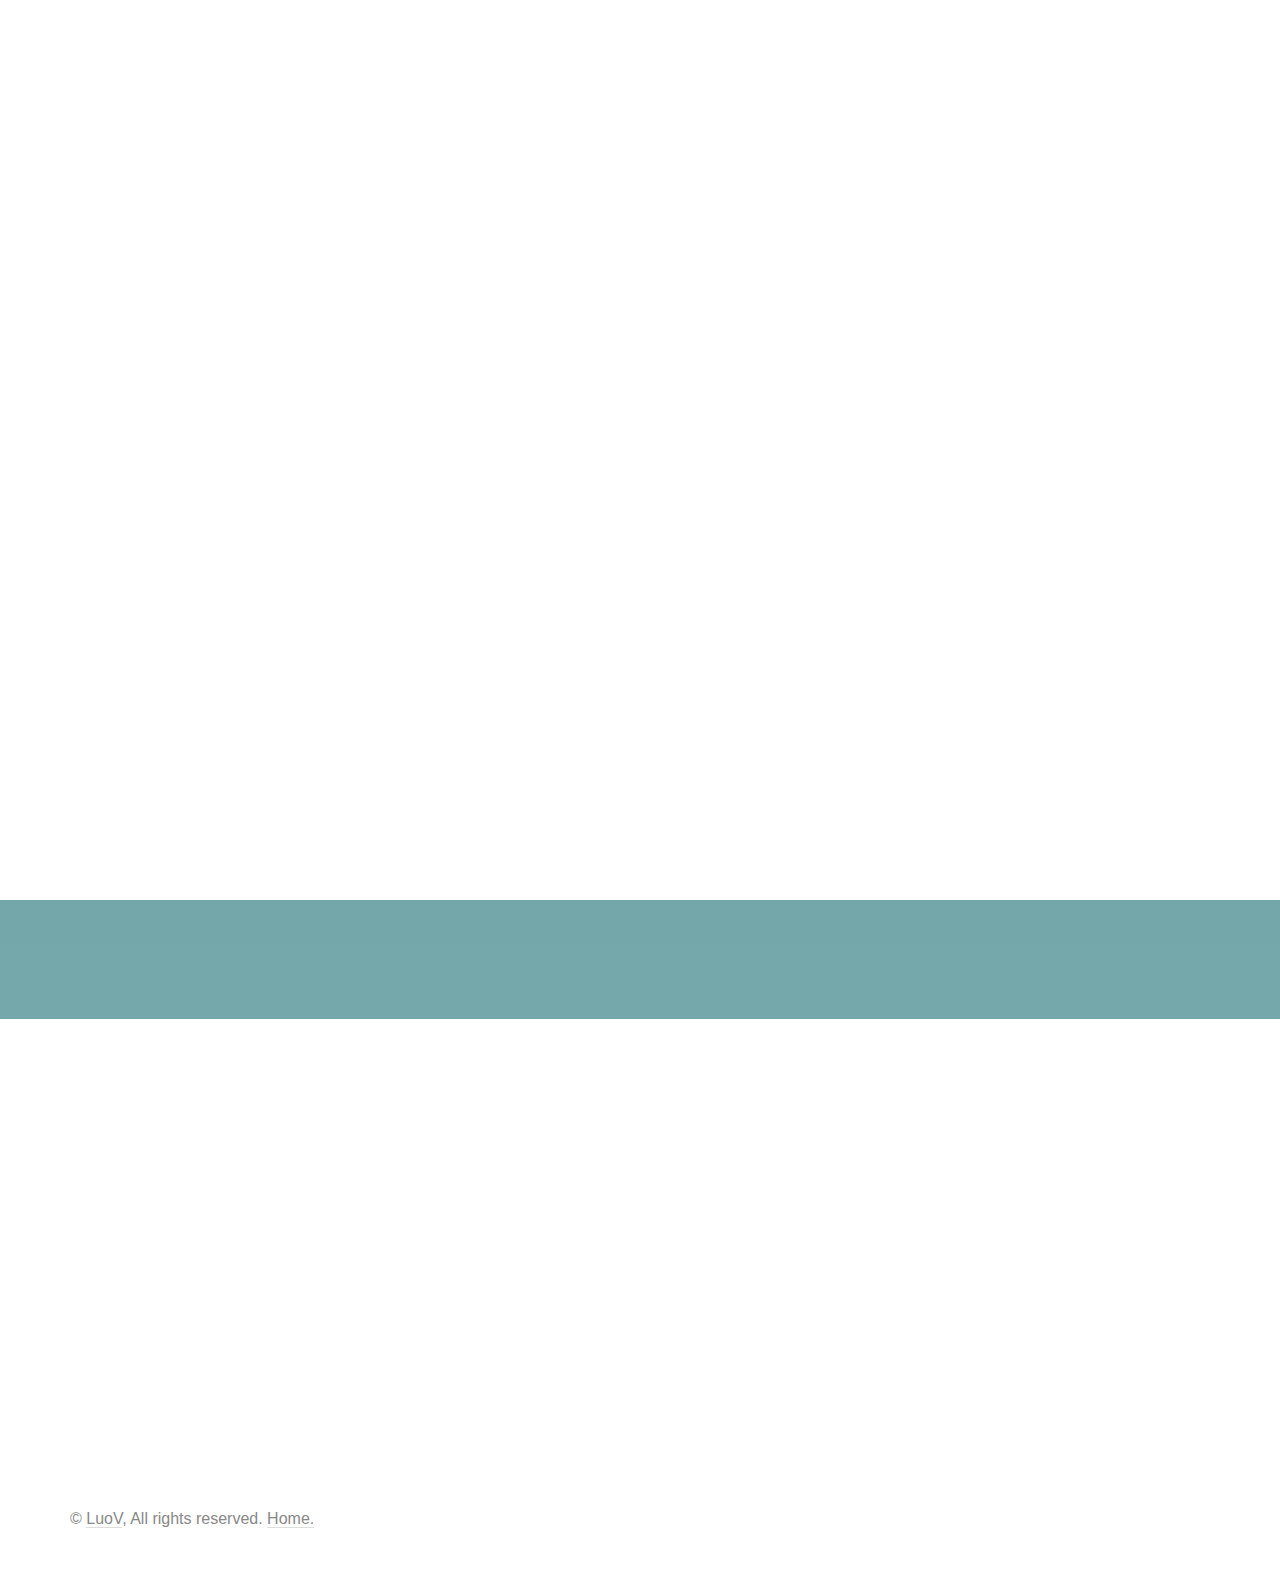
==== commit 03eb8979: "Update time.html" ====
--- a/time.html
+++ b/time.html
@@ -229,7 +229,7 @@
 					<div class="col-sm-12 footer-copyright">
 						<!-- The time of the show is Beijing time. --> &copy; <span id="copyyear"></span>
 						<a href="https://luov.top" title="Mr.Luo">LuoV</a>, All rights reserved.
-						<span> <a href="/001.html">Last version.</span></a>
+						<span> <a href="/index.html">Home.</span></a>
 						<br/>
 						<!-- <span style="font-size:80%;">赣ICP备<a
 							 href="http://beian.miit.gov.cn/">18012283</a>号&nbsp;
